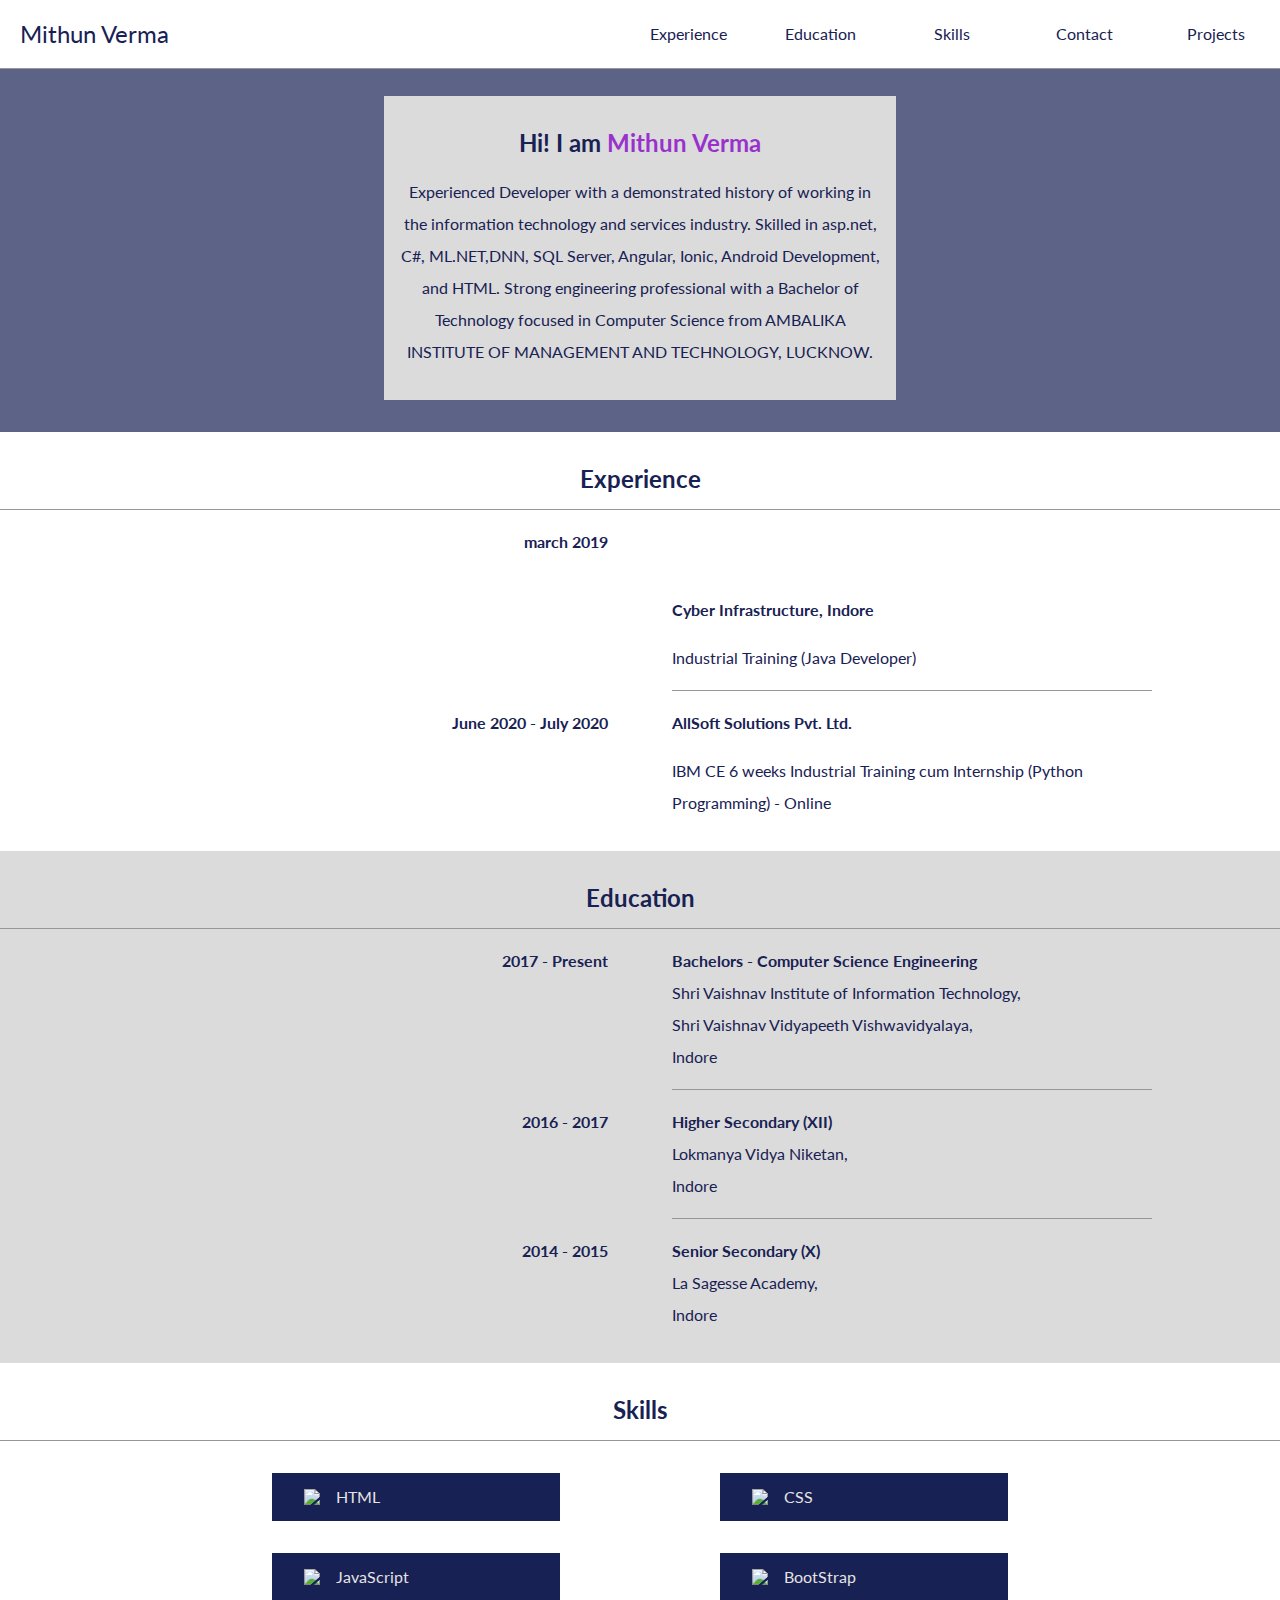
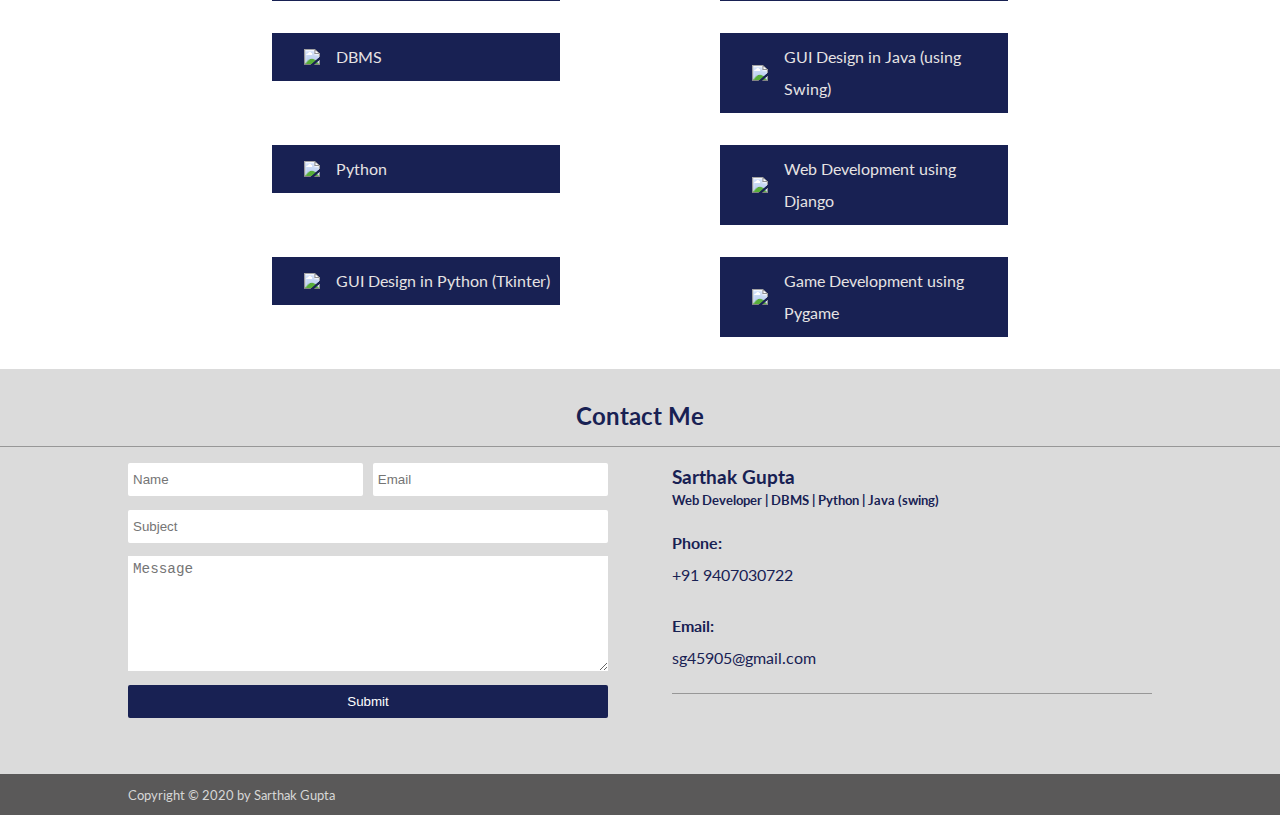
==== index.html @ fd8d4521 "changes" ====
<!DOCTYPE html>

<html lang="en">
    <!-- head section -->
    <head>
        <!-- meta tags -->
        <meta charset="UTF-8">
        <meta name="viewport" content="width=device-width, initial-scale=1.0">
        <meta http-equiv="X-UA-Compatible" content="ie=edge">
        <meta name="keywords" content="Mithun Verma, Mv, web developer, CNSS, front-end developer, full-stack developer, python developer, django developer, tkinter developer, django project, tkinter project">

        <!-- font links -->
        <link href="https://fonts.googleapis.com/css?family=Lato" rel="stylesheet">

        <!-- icon link -->
        <link rel="icon" href="images/logo.png" type="image/png">
        
        <!-- font-awesome links -->
        <link href="https://use.fontawesome.com/releases/v5.0.6/css/brands.css" rel="stylesheet">
        <link href="https://use.fontawesome.com/releases/v5.0.6/css/fontawesome.css" rel="stylesheet">
        <link href="https://use.fontawesome.com/releases/v5.0.6/css/solid.css" rel="stylesheet">

        <!-- CSS link -->
        <link rel="stylesheet" type="text/css" href="style.css">

        <!-- title -->
        <title>Mithun Verma | Portfolio</title>
    </head>
    
    <body>
        <!-- navigation -->
        <header  id="top">
            <div class="header-row">
                <div class="small-header">
                    <div class="logo">
                        <a href="#">Mithun Verma</a>
                    </div>
                    
                    <i class="fas fa-times menu-close-icon"></i>              
                    <i class="fas fa-bars menu-icon"></i>
                </div>            
                
                <nav>
                    <div>
                        <a href="#experience">Experience</a>
                    </div>
                    
                    <div>
                        <a href="#education">Education</a>
                    </div>

                    <div>
                        <a href="#skills">Skills</a>
                    </div>
                    
                    <div>
                        <a href="#contact">Contact</a>
                    </div>

                    <div>
                        <a href="projects.html">Projects</a>
                    </div>
                </nav>
            </div>
        </header>

        <!-- intro -->
        <section class="hero">
            <div class="row">
                <div class="callout">
                    <h2>Hi! I am <span style="color: darkorchid;">Mithun Verma</span></h2>
                    <br>
                    <p>
                        Experienced Developer with a demonstrated history of working in the information technology and services industry. Skilled in asp.net, C#, ML.NET,DNN, SQL Server, Angular, Ionic, Android Development, and HTML. Strong engineering professional with a Bachelor of Technology focused in Computer Science from AMBALIKA INSTITUTE OF MANAGEMENT AND TECHNOLOGY, LUCKNOW.
                    </p>
                </div>
            </div>
        </section>

        <!-- experience -->
        <section id="experience" class="experience">                
            <div class="title">
                <h2>Experience</h2>
            </div>
            
            <div class="row">
                <div class="column">
                    <p>
                        <b>march 2019</b>
                    </p>
                </div>
                
                <div class="column border-bottom">
                    <div class="logocis">
                        <a href="https://www.cisin.com/"></a>
                    </div>
                    <p>
                        <b>Cyber Infrastructure, Indore</b>
                    </p>
                    
                    <p class="spacer">
                        Industrial Training (Java Developer)
                    </p>
                </div>
            </div>

            <div class="row">
                <div class="column">
                    <p>
                        <b>June 2020 - July 2020</b>
                    </p>
                </div>
                
                <div class="column">
                    <p>
                        <b>AllSoft Solutions Pvt. Ltd.</b>
                    </p>
                    
                    <p class="spacer">
                        IBM CE 6 weeks Industrial Training cum Internship (Python Programming) - Online
                    </p>
                </div>
            </div>
        </section>

        <!-- education -->
        <section id="education" class="education">                
            <div class="title">
                <h2>Education</h2>
            </div>
            
            <div class="row">
                <div class="column">
                    <p>
                        <b>2017 - Present</b>
                    </p>
                </div>
                
                <div class="column border-bottom">
                    <p>
                        <b>Bachelors - Computer Science Engineering</b>
                    </p>
                    
                    <p>
                        Shri Vaishnav Institute of Information Technology, <br>
                        Shri Vaishnav Vidyapeeth Vishwavidyalaya, <br>
                        Indore
                    </p>
                </div>
            </div>
            
            <div class="row">
                <div class="column">
                    <p>
                        <b>2016 - 2017</b>
                    </p>
                </div>
                
                <div class="column border-bottom">
                    <p>
                        <b>Higher Secondary (XII)</b>
                    </p>
                    
                    <p>
                        Lokmanya Vidya Niketan, <br>
                        Indore
                    </p>                        
                </div>
            </div>

            <div class="row">
                <div class="column">
                    <p>
                        <b>2014 - 2015</b>
                    </p>
                </div>
                
                <div class="column">
                    <p>
                        <b>Senior Secondary (X)</b>
                    </p>
                    
                    <p>
                        La Sagesse Academy, <br>
                        Indore
                    </p>                        
                </div>
            </div>
        </section>

        <!-- skills -->
        <section id="skills" class="skills">
            <div class="title">
                <h2>Skills</h2>
            </div>
            
            <div class="row">
                <div class="column">
                    <div class="item">
                        <img src="images/html5.ico">
                        
                        <p>HTML</p>
                    </div>
                </div>
                <div class="column col-stack-margin">
                    <div class="item">
                        <img src="images/css3.ico">
                        
                        <p>CSS</p>
                    </div>
                </div>
            </div>

            <div class="row">
                <div class="column">
                    <div class="item">
                        <img src="images/javascript.ico">
                        
                        <p>JavaScript</p>
                    </div>
                </div>
                <div class="column col-stack-margin">
                    <div class="item">
                        <img src="images/bootstrap.ico">
                        
                        <p>BootStrap</p>
                    </div>
                </div>
            </div>

            <div class="row">
                <div class="column">
                    <div class="item">
                        <img src="images/sql.ico">
                        
                        <p>DBMS</p>
                    </div>
                </div>
                <div class="column col-stack-margin">
                    <div class="item">
                        <img src="images/java.ico">
                        
                        <p>GUI Design in Java (using Swing)</p>
                    </div>
                </div>
            </div>

            <div class="row">
                <div class="column">
                    <div class="item">
                        <img src="images/python.ico">
                        
                        <p>Python</p>
                    </div>
                </div>
                <div class="column col-stack-margin">
                    <div class="item">
                        <img src="images/django.ico">
                        
                        <p>Web Development using Django</p>
                    </div>
                </div>
            </div>

            <div class="row">
                <div class="column">
                    <div class="item">
                        <img src="images/tkinter.ico">
                        
                        <p>GUI Design in Python (Tkinter)</p>
                    </div>
                </div>
                <div class="column col-stack-margin">
                    <div class="item">
                        <img src="images/pygame.ico">
                        
                        <p>Game Development using Pygame</p>
                    </div>
                </div>
            </div>
        </section>

        <!-- contact me -->
        <section id="contact" class="contact">
            <div class="title">
                <h2>Contact Me</h2>
            </div>
            
            <!-- contact form -->
            <div class="row">            
                <div class="column">
                    <form action="https://formspree.io/mqkylkwn" method="post">
                        <input type="text" id="name" name="name" placeholder="Name"><input type="email" id="email" name="_replyto" placeholder="Email">
                        <br>
                        <input type="text" id="subject" placeholder="Subject" name="subject">
                        <br>
                        <textarea id="message" placeholder="Message" name="message"></textarea>
                        <input type="submit" value="Submit">
                    </form>
                </div>
                
                <!-- details and social links -->
                <div class="column">
                    <div class="contact-details">
                        <h3>Sarthak Gupta</h3>

                        <h5>Web Developer | DBMS | Python | Java (swing)</h5>
                        <br>
                        <p>
                            <b>Phone:</b>
                        </p>
                        
                        <p>+91 9407030722</p>
                        <br>        
                        <p>
                            <b>Email:</b>
                        </p>
                        
                        <p>sg45905@gmail.com</p>
                        <br>
                    </div>
                    
                    <div class="social">
                        <a href="https://wa.me/919407030722" target="_blank">
                            <i class="fab fa-whatsapp"></i>
                        </a>

                        <a href="https://www.facebook.com/sg45905/" target="_blank">
                            <i class="fab fa-facebook-f"></i>
                        </a>

                        <a href="https://www.instagram.com/sg.2906/" target="_blank">
                            <i class="fab fa-instagram"></i>
                        </a>

                        <a href="https://www.linkedin.com/in/sg45905/" target="_blank">
                            <i class="fab fa-linkedin"></i>
                        </a>
                        
                        <a href="https://www.github.com/sg45905/" target="_blank">
                            <i class="fab fa-github"></i>
                        </a>
                    </div>
                </div>
            </div>
        </section>

        <!-- footer -->
        <footer>
            <div class="row">
                Copyright &copy; 2020 by Sarthak Gupta
            </div>
        </footer>

        <!-- jQuery script link -->
        <script src="https://code.jquery.com/jquery-3.3.1.min.js" integrity="sha256-FgpCb/KJQlLNfOu91ta32o/NMZxltwRo8QtmkMRdAu8=" crossorigin="anonymous"></script>
        
        <!-- custom script file -->
        <script src="script.js"></script>
    </body>
</html>
---- style.css ----
/* css to reset all */
*{
    margin: 0;
    padding: 0;
    box-sizing: border-box;
}

/* css for font styles */
html, body {
    background-color: #fff;
    color: #182153;
    font-family: 'Lato', sans-serif;            
}

/* css for heading and paragraph tags */
h2 {
    font-size: 1.3em;
}

h3 {
    font-size: 1.2em;
    line-height: 1.5em;
}

h4 {
    border-top: 1px solid #979797;
    padding-top: 1em;
    margin-top: 1em;
    border-bottom: 1px solid #979797;
    padding-bottom: 1em;
    margin-bottom: 1em;
}

h5 {
    font-size: 0.7em;
}

p {
    line-height: 1.8em;
    font-size: 0.8em;
}

/* css for section tag */
section{
    padding: 2em 0;
}

/* css for section title */
.title{
    width: 100%;
    border-bottom: 1px solid #979797;
    text-align: center;
    padding-bottom: 1em;
}

/* css for rows - making grids */
.row{
    width: 90%;
    margin: 0 auto;
    display: flex;
    flex-direction: column;
}

/* css for columns - making grids */
.column{
    margin-top: 1em;
    text-align: left;
}

/* spacing in sections */
.spacer{
    padding-top: 1em;
}

/* when screen shrinks */
.col-stack-margin{
    margin-top: 0;
}

/* separate rows */
.border-bottom{
    border-bottom: 1px solid #979797;
    padding-bottom: 1em;
}

/* tech. used */
.small-text{
    font-size: 0.8em;
}

/* header section */

/* main header row */
.header-row{
    line-height: 3em;
    display: flex;
    flex-direction: column;
    position: fixed;
    top: 0;
    background-color: white;
    width: 100%;
    border-bottom: 1px solid #979797;
}

/* logos, icons */
.small-header{
    display: flex;
    justify-content: space-between;
}

/* page logo */
.logo{
    padding: 10px 20px;
    font-size: 1.2em;
}

.logo a{
    text-decoration: none;
    color: #182153;
}

/* menu icons */
.menu-icon,
.menu-close-icon{
    font-size: 1.4em;
    line-height: 3em;
    padding-right: 20px;
    cursor: pointer;
}

.menu-close-icon{
    display: none;
}

/* navigation tabs */
nav div{
    width: 100%;
    border-bottom: 1px solid #dbdbdb;
    text-align: center;
    display: none;
    cursor: pointer;
    font-size: 0.8em;
}

nav div:first-child{
    border-top: 1px solid #dbdbdb;
}

nav div:last-child{
    border-bottom: none;
}

/* navigational links */
nav a{
    display: block;
    text-decoration: none;
    color: #182153;
}

/* navigation hover */
nav div:hover{
    background-color: #182153;
}

nav div:hover a{
    color: white;
}

/* intro section */

/* background image */
.hero{
    background-image: linear-gradient(rgba(24, 33, 83, 0.7), rgba(24, 33, 83, 0.7)), url("images/hero-img.jpg");
    background-size: cover;
    background-position: center;
    margin-top: 4em;
}

/* responsive intro section */
.hero .callout{
    padding: 1em 0.5em;
    text-align: center;
    background-color: #dbdbdb;
    margin: 0 auto;
    width: 100%;
}

/* education section */

/* bg-color - changes every alt. section  */
.education{
    background-color: #dbdbdb;
}

/* skills section */

/* style the given skills */
.skills .item{
    display: flex;
    justify-content: left;
    background-color: #182153;
    padding: 0.5em 0;
    padding-left: 2em;
    margin: 1em 0;
    margin-left: 10%;
    margin-right: 10%;
    align-items: center;
    color: rgb(230, 227, 227);
}

/* last item in skills list */
.skills .item:last-child{
    margin-bottom: 0;
}

/* skill icon */
.skills img{
    margin-right: 1em;
}
.logocis>a {
    background: url(https://www.cisin.com/images/logo.png);
    width: 113px;
    height: 68px;
    display: block;
}

/* contact section */

/* bg-color - changes every alt. section */
.contact{
    background-color: #dbdbdb;
}

/* styling contact form */
.contact input{
    height: 2.5em;
    width: 100%;
    margin-bottom: 1em;
    border-radius: 2px;
    border: none;
    padding: 5px;
}

/* resetting name and email field */
.contact input[id="name"]{
    margin-right: 0;
}

.contact input[id="email"]{
    margin-left: 0;
}

/* text area - enough space for message */
.contact textarea {
    height: 8em;
    width: 100%;
    margin-bottom: 1em;
    border: none;
    font-size: 1.1em;
    vertical-align: top;
    padding: 5px;
}

.contact input[type="submit"]{
    background-color: #182153;
    color: white;
}

/* style social media icons */
.contact .social{
    line-height: 3em;
    border-top: 1px solid #979797;
}

.social a{
    text-decoration: none;    
    color: #182153;
    margin-right: 15px;
}

.social a:hover{
    color: white;
}

/* footer section */

footer{
    padding: 1em 0;
    font-size: 0.8em;
    background-color: rgb(90, 89, 89);
    color: rgb(214, 214, 214);
}

/* projects section */

#projects p{
    padding-top: 1em;
    font-size: 0.9em;
}

#projects .small-text{
    font-size: 0.75em;
}

.btn {
    font-size: 14px;
    padding: 6px 12px;
    margin-bottom: 0;

    display: inline-block;
    text-decoration: none;
    text-align: center;
    white-space: nowrap;
    vertical-align: middle;
    -ms-touch-action: manipulation;
    touch-action: manipulation;
    cursor: pointer;
    -webkit-user-select: none;
    -moz-user-select: none;
    -ms-user-select: none;
    user-select: none;
    background-image: none;
    border: 1px solid transparent;

    background-color: #5bc0de;
}

/* responsive html - successive increase in screen size */

@media only screen and (min-width : 500px){
    h2{
        font-size: 1.3em;
    }
  
    h5{
        font-size: 0.8em;
    }

    p{
        font-size: 0.9em;
    }

    .row{
        width: 80%;
    }

    .hero .callout{
        width: 70%;
    }

    .contact input[id="name"],
    .contact input[id="email"]{
        width: 49%;
    }
    
    .contact input[id="name"]{
        margin-right: 1%;
    }
    
    .contact input[id="email"]{
        margin-left: 1%;
    }

}

@media only screen and (min-width : 746px) {
    h2{
        font-size: 1.5em;
    }

    p{
        font-size: 1em;
        line-height: 2em;
    }

    .row{
        flex-direction: row;
    }

    .column{
        width: 50%;
        margin-top: 1em;
    }

    .column:first-child{
        margin-right: 2em;
        text-align: right;
    }
    
    .column:last-child{
        margin-left: 2em;
        text-align: left;
    }

    .header-row{
        justify-content: space-between;
        flex-direction: row;
    }

    header i{
        display: none !important;
    }

    nav div{
        border: 0 !important;
        width: 8em;
        display: inline-block !important;
        padding: 10px 20px;
        font-size: 0.9em;
    }

    .hero .callout{
        padding: 2em 1em;
        width: 50%;
    }

    .skills .item{
        display: inline-flex;
        justify-content: left;
        padding-left: 2em;
        width: 70%;
    }

    #projects .column:first-child{
        margin-right: 3em;
        text-align: left;
    }
    
    #projects .column:last-child{
        margin-left: 3em;
        text-align: left;
    }

    #projects p{
        padding-top: 1em;
        font-size: 0.9em;
    }

    #projects ul{
        list-style-type: square;
    }
}

@media only screen and (min-width : 840px) {
    .logo{
        font-size: 1.5em;
    }
    
    nav div{
        font-size: 1em;
    }
}

@media only screen and (min-width : 917px) {
    .skills .item{
        width: 60%;
    }
}
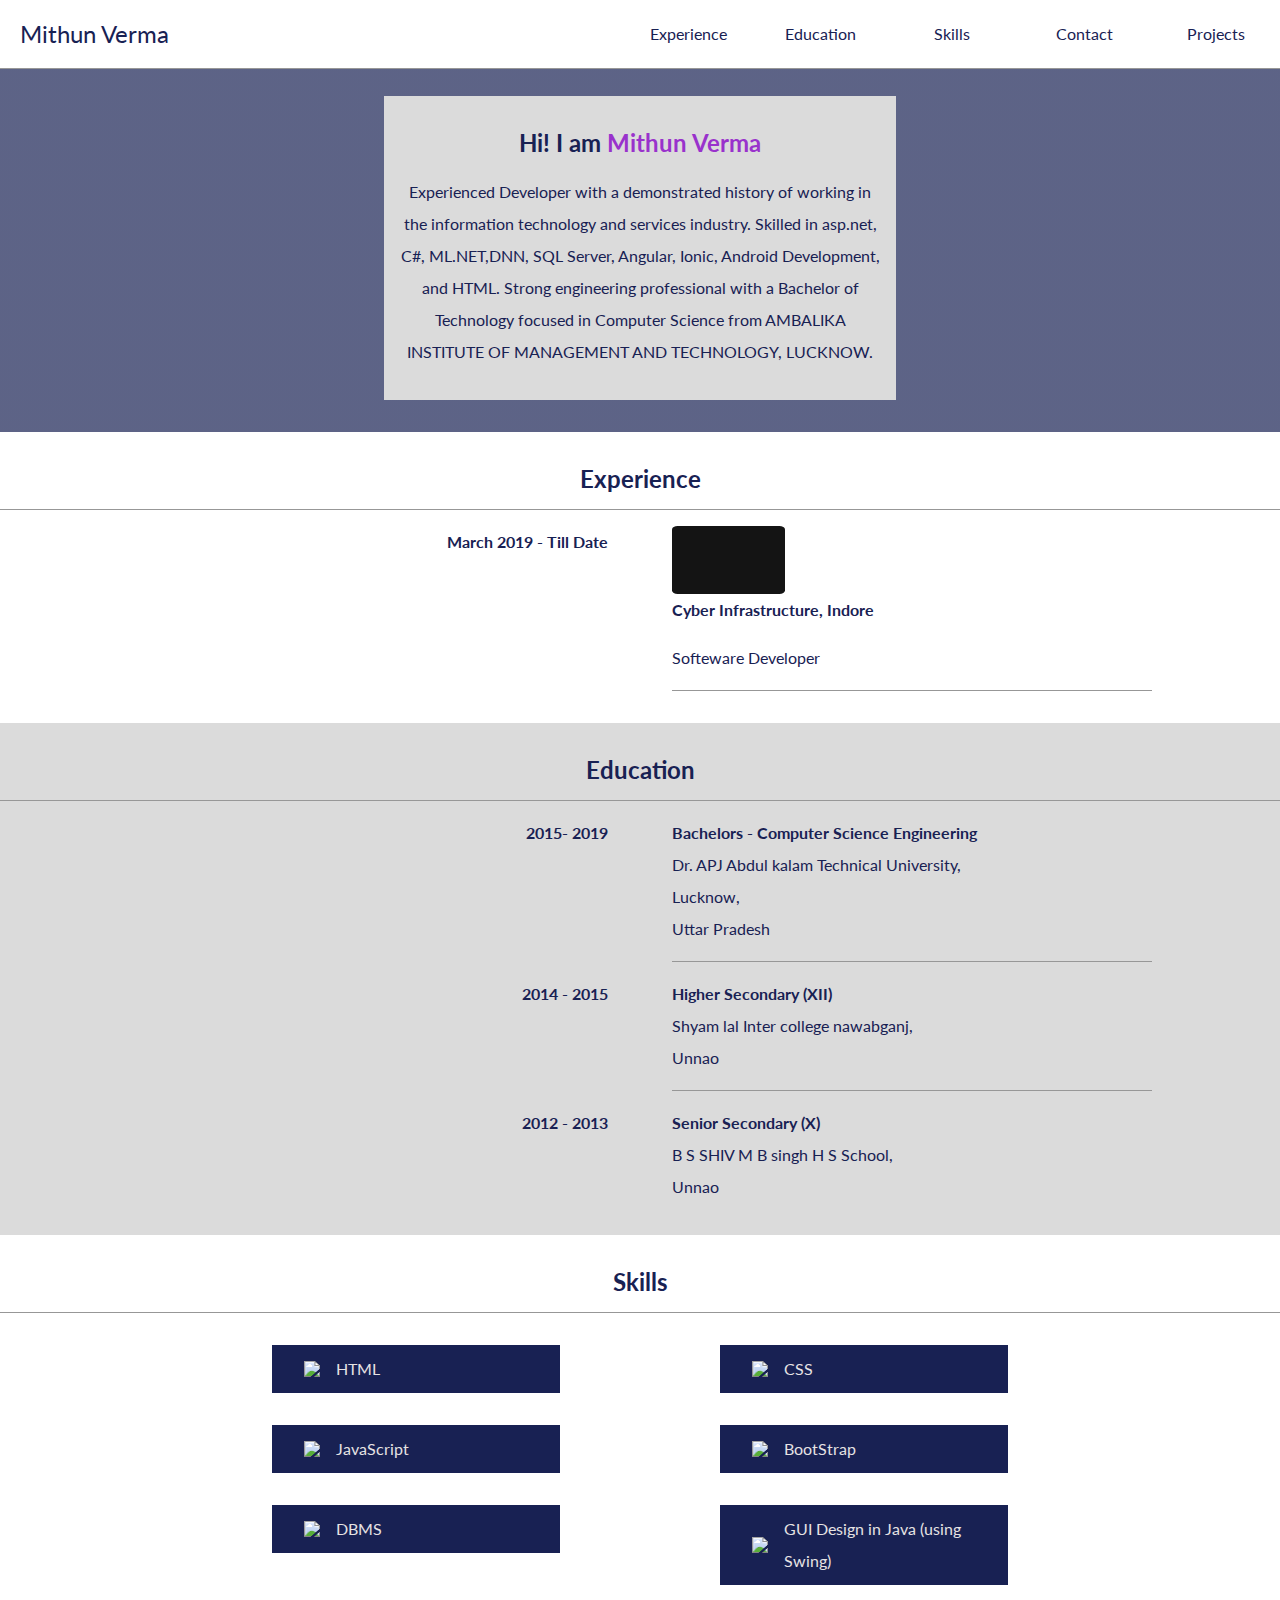
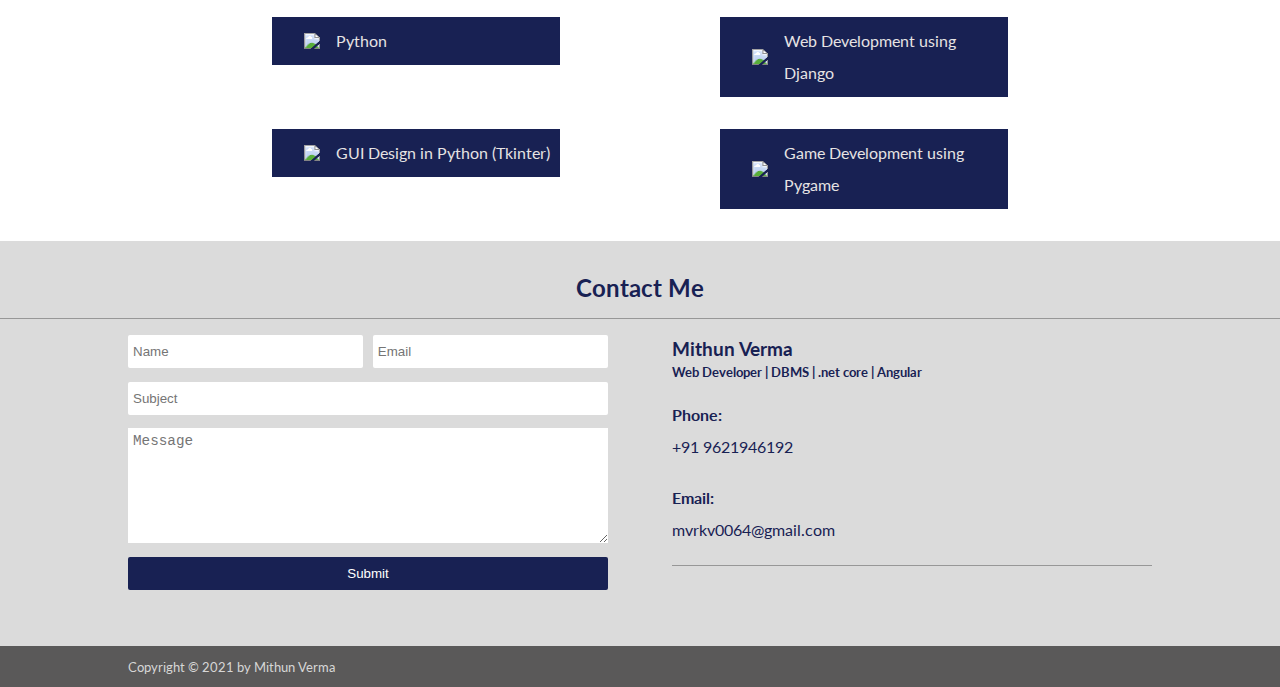
==== commit 21dcb119: "addthis" ====
--- a/index.html
+++ b/index.html
@@ -86,7 +86,7 @@
             <div class="row">
                 <div class="column">
                     <p>
-                        <b>march 2019</b>
+                        <b>March 2019 - Till Date</b>
                     </p>
                 </div>
                 
@@ -99,12 +99,12 @@
                     </p>
                     
                     <p class="spacer">
-                        Industrial Training (Java Developer)
-                    </p>
-                </div>
-            </div>
-
-            <div class="row">
+                       Softeware Developer
+                    </p>
+                </div>
+            </div>
+
+            <!-- <div class="row">
                 <div class="column">
                     <p>
                         <b>June 2020 - July 2020</b>
@@ -120,7 +120,7 @@
                         IBM CE 6 weeks Industrial Training cum Internship (Python Programming) - Online
                     </p>
                 </div>
-            </div>
+            </div> -->
         </section>
 
         <!-- education -->
@@ -132,7 +132,7 @@
             <div class="row">
                 <div class="column">
                     <p>
-                        <b>2017 - Present</b>
+                        <b>2015- 2019</b>
                     </p>
                 </div>
                 
@@ -142,17 +142,17 @@
                     </p>
                     
                     <p>
-                        Shri Vaishnav Institute of Information Technology, <br>
-                        Shri Vaishnav Vidyapeeth Vishwavidyalaya, <br>
-                        Indore
-                    </p>
-                </div>
-            </div>
-            
-            <div class="row">
-                <div class="column">
-                    <p>
-                        <b>2016 - 2017</b>
+                        Dr. APJ Abdul kalam  Technical University, <br>
+                        Lucknow, <br>
+                        Uttar Pradesh
+                    </p>
+                </div>
+            </div>
+            
+            <div class="row">
+                <div class="column">
+                    <p>
+                        <b>2014 - 2015</b>
                     </p>
                 </div>
                 
@@ -162,8 +162,8 @@
                     </p>
                     
                     <p>
-                        Lokmanya Vidya Niketan, <br>
-                        Indore
+                        Shyam lal Inter college nawabganj, <br>
+                        Unnao
                     </p>                        
                 </div>
             </div>
@@ -171,7 +171,7 @@
             <div class="row">
                 <div class="column">
                     <p>
-                        <b>2014 - 2015</b>
+                        <b>2012 - 2013</b>
                     </p>
                 </div>
                 
@@ -181,8 +181,8 @@
                     </p>
                     
                     <p>
-                        La Sagesse Academy, <br>
-                        Indore
+                        B S SHIV M B singh H S School, <br>
+                        Unnao
                     </p>                        
                 </div>
             </div>
@@ -289,7 +289,7 @@
             <!-- contact form -->
             <div class="row">            
                 <div class="column">
-                    <form action="https://formspree.io/mqkylkwn" method="post">
+                    <form action="https://formspree.io/f/xleardol" method="post">
                         <input type="text" id="name" name="name" placeholder="Name"><input type="email" id="email" name="_replyto" placeholder="Email">
                         <br>
                         <input type="text" id="subject" placeholder="Subject" name="subject">
@@ -302,44 +302,44 @@
                 <!-- details and social links -->
                 <div class="column">
                     <div class="contact-details">
-                        <h3>Sarthak Gupta</h3>
-
-                        <h5>Web Developer | DBMS | Python | Java (swing)</h5>
+                        <h3>Mithun Verma</h3>
+
+                        <h5>Web Developer | DBMS | .net core | Angular</h5>
                         <br>
                         <p>
                             <b>Phone:</b>
                         </p>
                         
-                        <p>+91 9407030722</p>
+                        <p>+91 9621946192</p>
                         <br>        
                         <p>
                             <b>Email:</b>
                         </p>
                         
-                        <p>sg45905@gmail.com</p>
+                        <p>mvrkv0064@gmail.com</p>
                         <br>
                     </div>
                     
                     <div class="social">
-                        <a href="https://wa.me/919407030722" target="_blank">
+                        <a href="https://wa.me/919621946192" target="_blank">
                             <i class="fab fa-whatsapp"></i>
                         </a>
 
-                        <a href="https://www.facebook.com/sg45905/" target="_blank">
+                        <!-- <a href="https://www.facebook.com/sg45905/" target="_blank">
                             <i class="fab fa-facebook-f"></i>
-                        </a>
-
-                        <a href="https://www.instagram.com/sg.2906/" target="_blank">
+                        </a> -->
+
+                        <!-- <a href="https://www.instagram.com/sg.2906/" target="_blank">
                             <i class="fab fa-instagram"></i>
-                        </a>
-
-                        <a href="https://www.linkedin.com/in/sg45905/" target="_blank">
+                        </a> -->
+
+                        <a href="https://www.linkedin.com/in/mithunver/" target="_blank">
                             <i class="fab fa-linkedin"></i>
                         </a>
                         
-                        <a href="https://www.github.com/sg45905/" target="_blank">
+                        <!-- <a href="https://www.github.com/sg45905/" target="_blank">
                             <i class="fab fa-github"></i>
-                        </a>
+                        </a> -->
                     </div>
                 </div>
             </div>
@@ -348,7 +348,7 @@
         <!-- footer -->
         <footer>
             <div class="row">
-                Copyright &copy; 2020 by Sarthak Gupta
+                Copyright &copy; 2021 by Mithun Verma
             </div>
         </footer>
 
--- a/style.css
+++ b/style.css
@@ -222,6 +222,8 @@
     width: 113px;
     height: 68px;
     display: block;
+    background-color: #141414;
+    border-radius: 5%;
 }
 
 /* contact section */
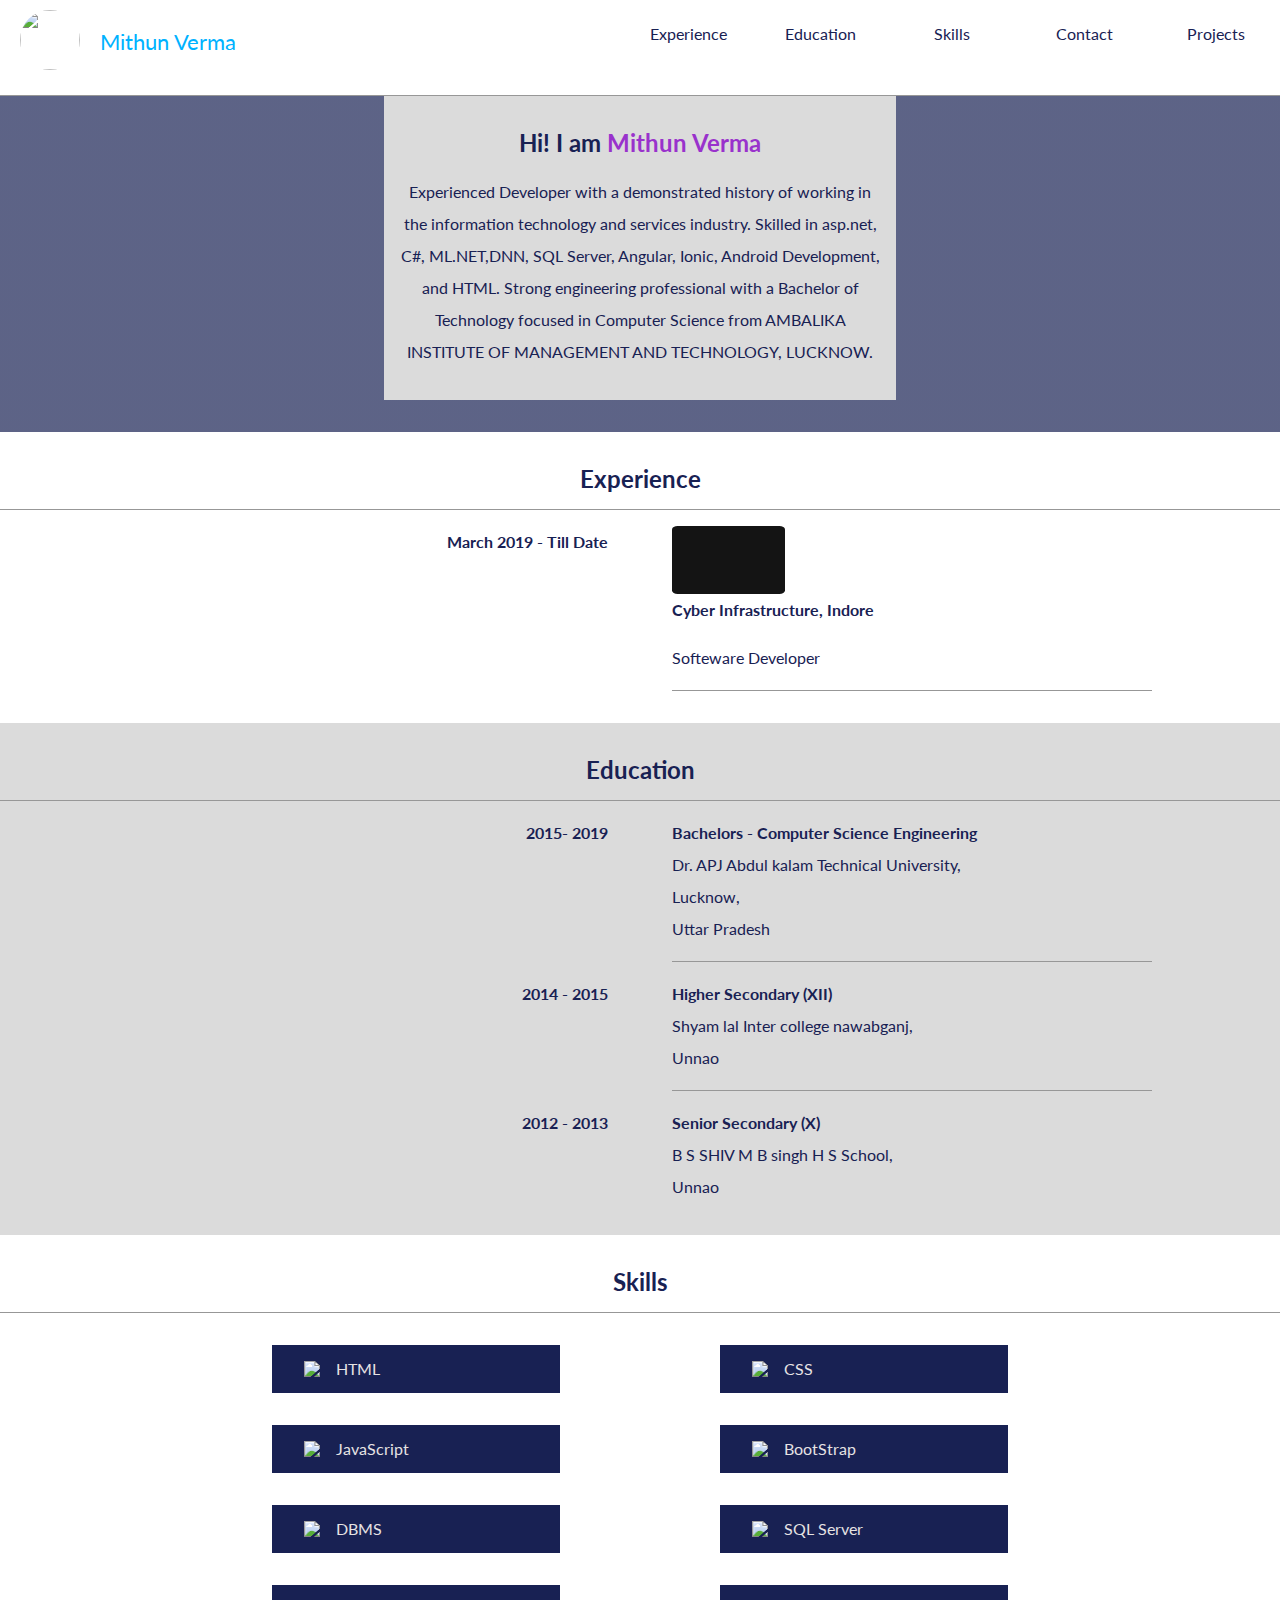
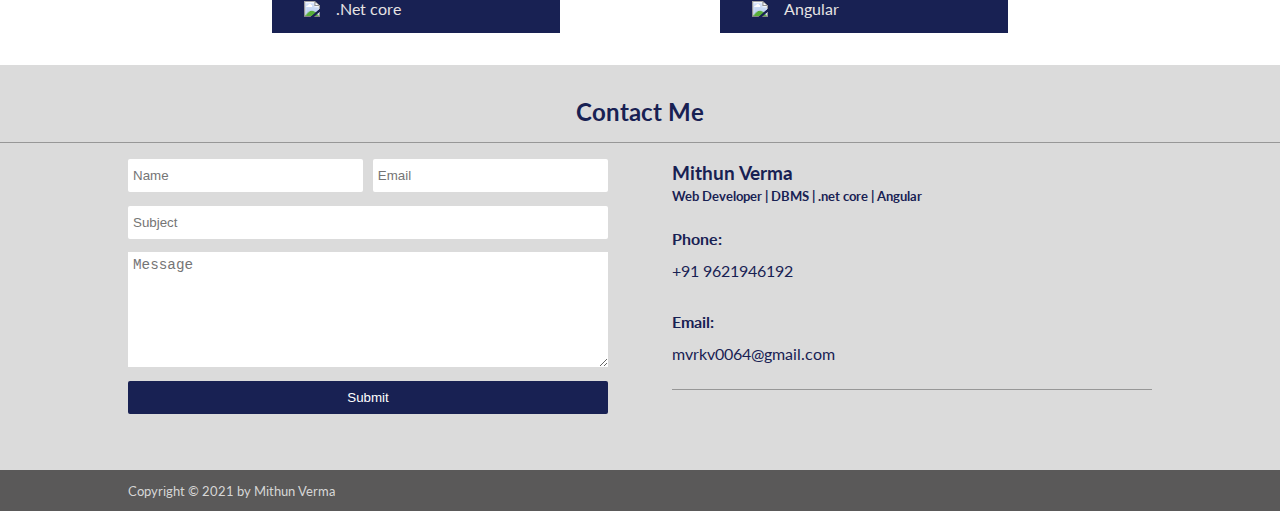
==== commit 7ac09340: "Update index.html" ====
--- a/index.html
+++ b/index.html
@@ -33,7 +33,8 @@
             <div class="header-row">
                 <div class="small-header">
                     <div class="logo">
-                        <a href="#">Mithun Verma</a>
+                        <a href="https://photos.app.goo.gl/1wSMi5wA7G5RMXaQ8"><img width="60" height="60" style="border-radius: 50%;" src="images/mithundp.jpeg"/></a></div>
+                        <div style="margin-top: 18px;"><span style="font-size: 22px;color: #00b2ff;">Mithun Verma</span>
                     </div>
                     
                     <i class="fas fa-times menu-close-icon"></i>              
@@ -238,9 +239,9 @@
                 </div>
                 <div class="column col-stack-margin">
                     <div class="item">
-                        <img src="images/java.ico">
-                        
-                        <p>GUI Design in Java (using Swing)</p>
+                        <img src="images/sqlserver.ico">
+                        
+                        <p>SQL Server</p>
                     </div>
                 </div>
             </div>
@@ -250,34 +251,19 @@
                     <div class="item">
                         <img src="images/python.ico">
                         
-                        <p>Python</p>
+                        <p>.Net core</p>
                     </div>
                 </div>
                 <div class="column col-stack-margin">
                     <div class="item">
-                        <img src="images/django.ico">
-                        
-                        <p>Web Development using Django</p>
-                    </div>
-                </div>
-            </div>
-
-            <div class="row">
-                <div class="column">
-                    <div class="item">
-                        <img src="images/tkinter.ico">
-                        
-                        <p>GUI Design in Python (Tkinter)</p>
-                    </div>
-                </div>
-                <div class="column col-stack-margin">
-                    <div class="item">
-                        <img src="images/pygame.ico">
-                        
-                        <p>Game Development using Pygame</p>
-                    </div>
-                </div>
-            </div>
+                        <img src="images/angular.ico">
+                        
+                        <p>Angular</p>
+                    </div>
+                </div>
+            </div>
+
+      
         </section>
 
         <!-- contact me -->
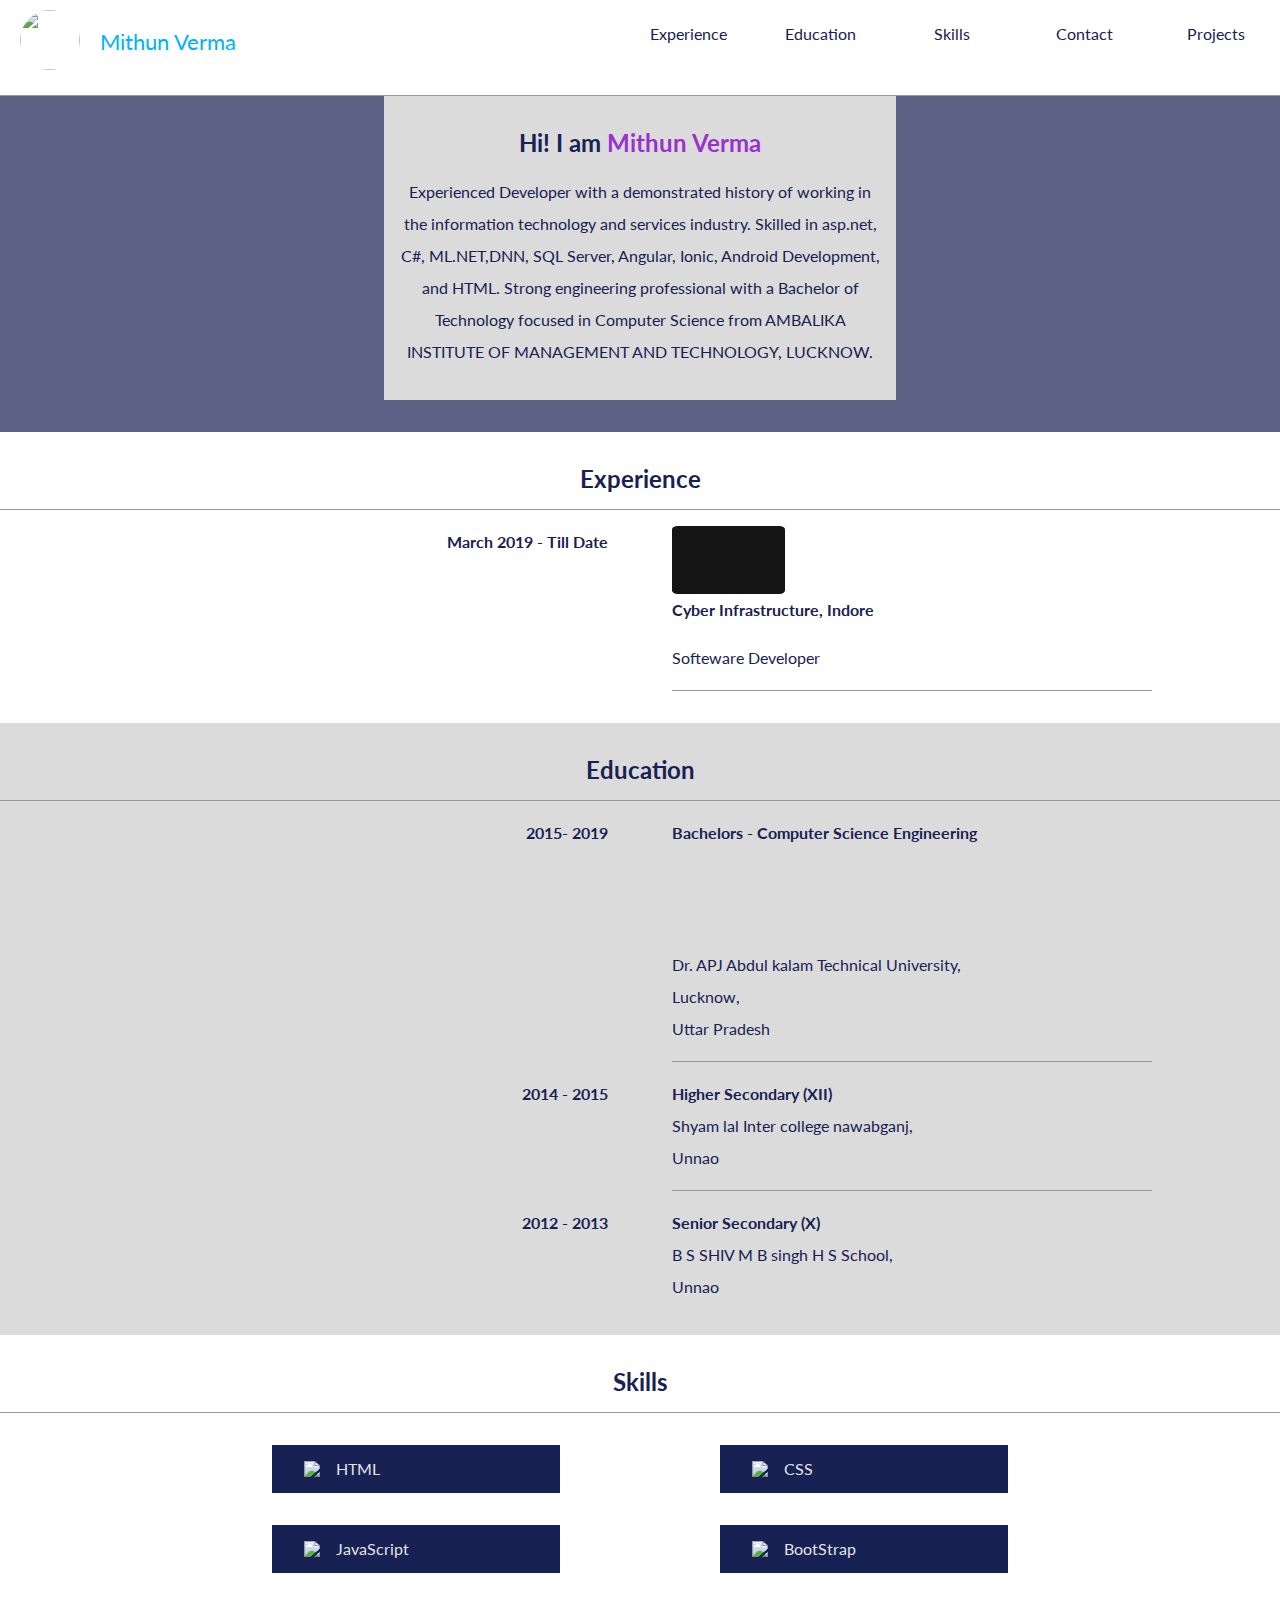
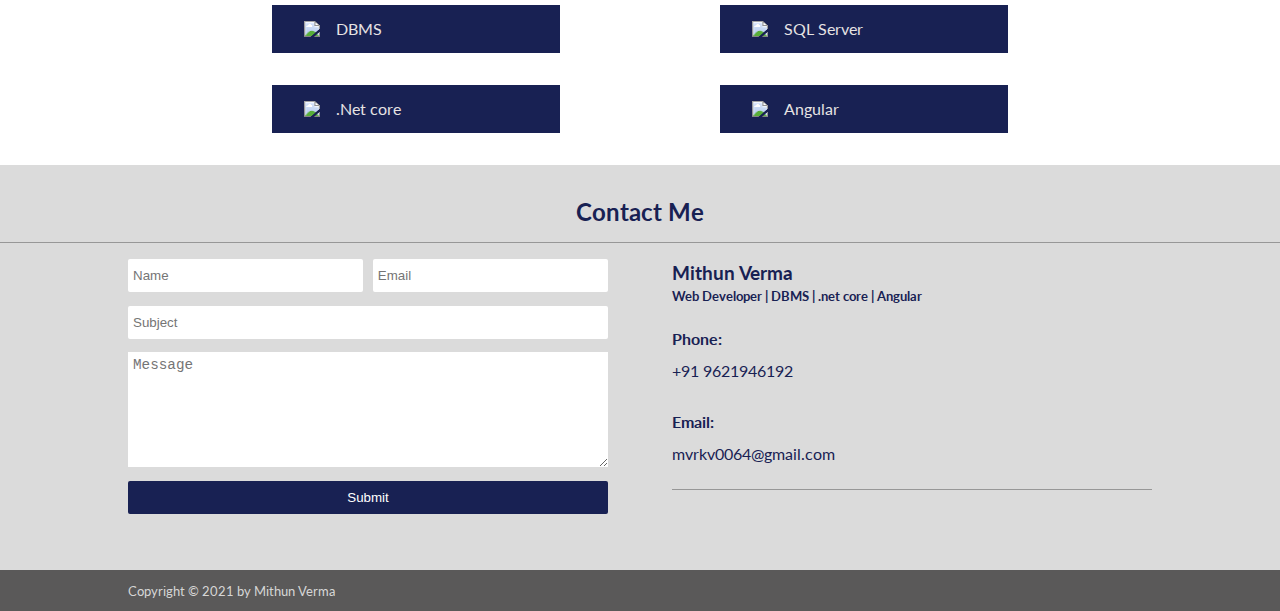
==== commit 39c4eb27: "added aktu logo" ====
--- a/index.html
+++ b/index.html
@@ -141,7 +141,9 @@
                     <p>
                         <b>Bachelors - Computer Science Engineering</b>
                     </p>
-                    
+                     <div style="width: 20%;" class="logocaktu">
+                        <a href="https://aktu.ac.in/"></a>
+                    </div>
                     <p>
                         Dr. APJ Abdul kalam  Technical University, <br>
                         Lucknow, <br>
--- a/style.css
+++ b/style.css
@@ -224,6 +224,13 @@
     display: block;
     background-color: #141414;
     border-radius: 5%;
+}
+.logocaktu>a {
+    background: url(https://aktu.ac.in/images/logo.png);
+    width: 100px;
+    height: 100px;
+    display: block;
+    background-repeat: no-repeat;
 }
 
 /* contact section */
